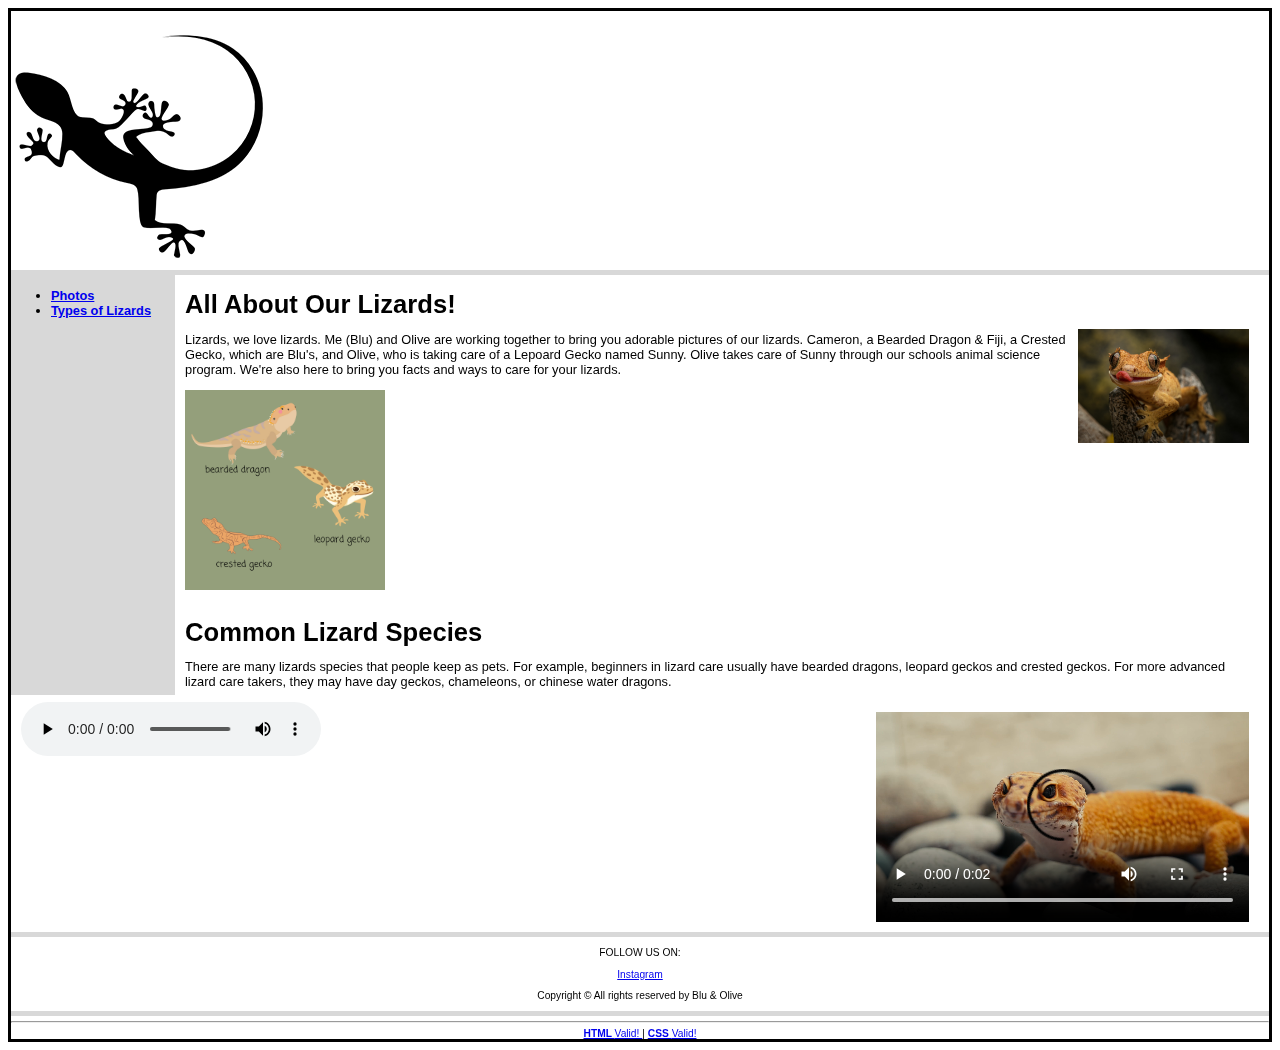
==== index.html @ ade9fddc "crested gecko jpg" ====
<!DOCTYPE html>
<html lang="en">
<head>
<meta charset="utf=8">
<meta name="viewport" content="width=device-width, initial-scale=1.0">
<link rel="Stylesheet" href="style.css">
<title>lizards</title>
<script>
    function init() {
      var loc = window.location.href;
      var HTMLvalidLinkStr = 'https://www.freeformatter.com/html-validator.html' + loc;
      var CSSvalidLinkStr = 'http://jigsaw.w3.org/css-validator/validator?uri=' +
                            loc + '?profile=css3';
      document.getElementById("vLink1").setAttribute("href", HTMLvalidLinkStr);
      document.getElementById("vLink2").setAttribute("href", CSSvalidLinkStr);
    }
    window.onload = init;
    </script>
</head>
<body>
    <header>
        <img src="media/lizardlogo.png" alt="lizard logo" />
    </header>
    <nav>
        <ul>
            <li><a href="photos.html">Photos</a></li>
            <li><a href="lizards.html">Types of Lizards</a></li>
        </ul>
    </nav>
    <article>
        <h1>All About Our Lizards!</h1>
        <img class="floatright" src="media/crestedgecko.jpg" height="114" alt="crestedgecko" />
        <p>
            Lizards, we love lizards. Me (Blu) and Olive are working together to bring you adorable pictures of our lizards. Cameron, a Bearded Dragon & Fiji, a Crested Gecko, which are Blu's, and Olive, who is taking care of a Lepoard Gecko named Sunny. Olive takes care of Sunny through our schools animal science program. We're also here to bring you facts and ways to care for your lizards.
        </p>
        <img src="media/3lizards.png" width="200" height="200" alt="lizards" />
    </article>
    <article>
        <h1>Common Lizard Species</h1>
        <p>
            There are many lizards species that people keep as pets. For example, beginners in lizard care usually have bearded dragons, leopard geckos and crested geckos. For more advanced lizard care takers, they may have day geckos, chameleons, or chinese water dragons.
        </p>
        <audio controls="controls">
            <source src="media/lizard.mp3" type="audio/mpeg"/>
            Your browser does not support the HTML5 audio element.
        </audio>
        <video class="floatright" height="210" controls="controls">
            <source src="media/leopardgecko.mp4" type="video/mp4" />
            Your browser does not support the HTML5 video element.
        </video>
    </article>
    <footer>
        <p>
            FOLLOW US ON:
        </p>
        <p>
            <a href="https://instagram.com/lizards_web?igshid=OGQ5ZDc2ODk2ZA==">Instagram</a>
        </p>
        <p>
            Copyright &copy; All rights reserved by Blu & Olive
        </p>
    </footer>
    <footer>
        <hr>
        <a id="vLink1">
        <strong> HTML </strong> Valid! </a> |
        <a id="vLink2">
        <strong> CSS </strong> Valid! </a>
    </footer>
</body>
---- style.css ----
body {
    font-size: 80%;
    font-family: arial, helvetica, geneva, sans-serif;
}
footer {
    font-size: 80%;
    text-align: center;
}
h1 {
    font-family: arial, helvetica, geneva, sans-serif;
}
article {
    padding: 10px;
}
body {
    font-size: 80%;
    font-family: arial, helvetica, geneva, sans-serif;
    border-style: solid;
    border-width: 5px
    border-color: #d8d8d8;
}
footer {
    font-size: 80%;
    text-align: center;
    clear: both;
    border-top-style: solid;
    border-top-width: 5px;
    border-top-color: #d8d8d8;
    margin-top: 0;
    padding: 0;
}
h1 {
    font-family: arial, helvetica, geneva, sans-serif;
    margin-top: 5px;
    margin-bottom: 0px;
}
header {
    border-bottom-style: solid;
    border-bottom-width: 5px;
    border-bottom-color: #d8d8d8;
}
nav {
    background: #d8d8d8;
    font-weight: bold;
    float: left;
    height: 420px;
    padding-right: 24px;
    margin-right: 10px;
}
.floatright {
    float: right;
    clear: right;
    margin: 10px;
}
nav {
    background: #d8d8d8;
    font-weight: bold;
    float: left;
    height: 420px;
}
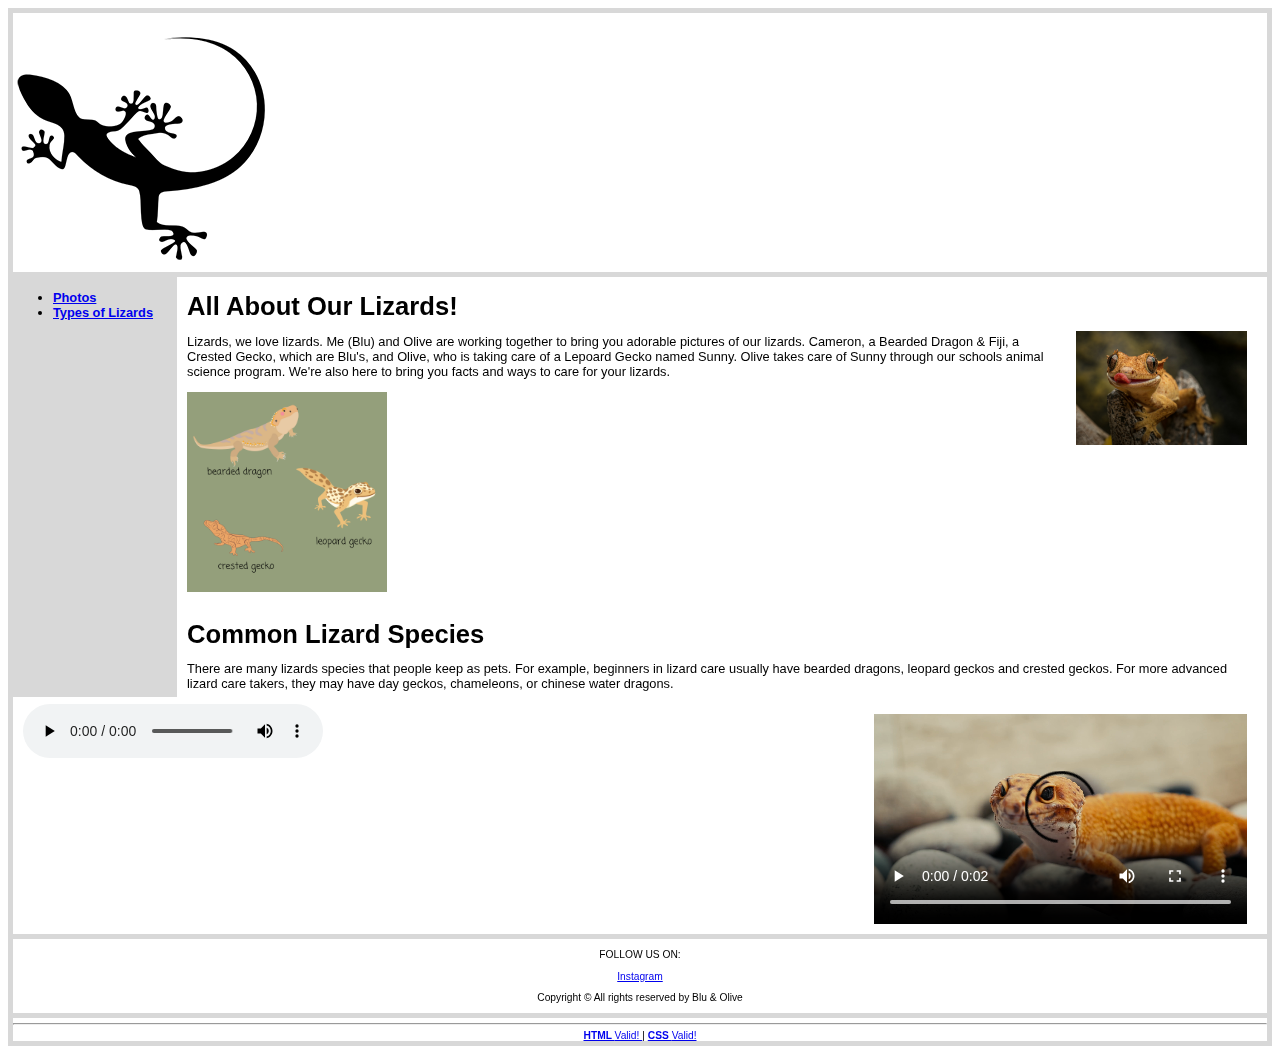
==== commit d891acbd: "validator links" ====
--- a/index.html
+++ b/index.html
@@ -8,7 +8,7 @@
 <script>
     function init() {
       var loc = window.location.href;
-      var HTMLvalidLinkStr = 'https://www.freeformatter.com/html-validator.html' + loc;
+      var HTMLvalidLinkStr = 'http://validator.w3.org/check?uri=' + loc;
       var CSSvalidLinkStr = 'http://jigsaw.w3.org/css-validator/validator?uri=' +
                             loc + '?profile=css3';
       document.getElementById("vLink1").setAttribute("href", HTMLvalidLinkStr);
--- a/style.css
+++ b/style.css
@@ -16,7 +16,7 @@
     font-size: 80%;
     font-family: arial, helvetica, geneva, sans-serif;
     border-style: solid;
-    border-width: 5px
+    border-width: 5px;
     border-color: #d8d8d8;
 }
 footer {
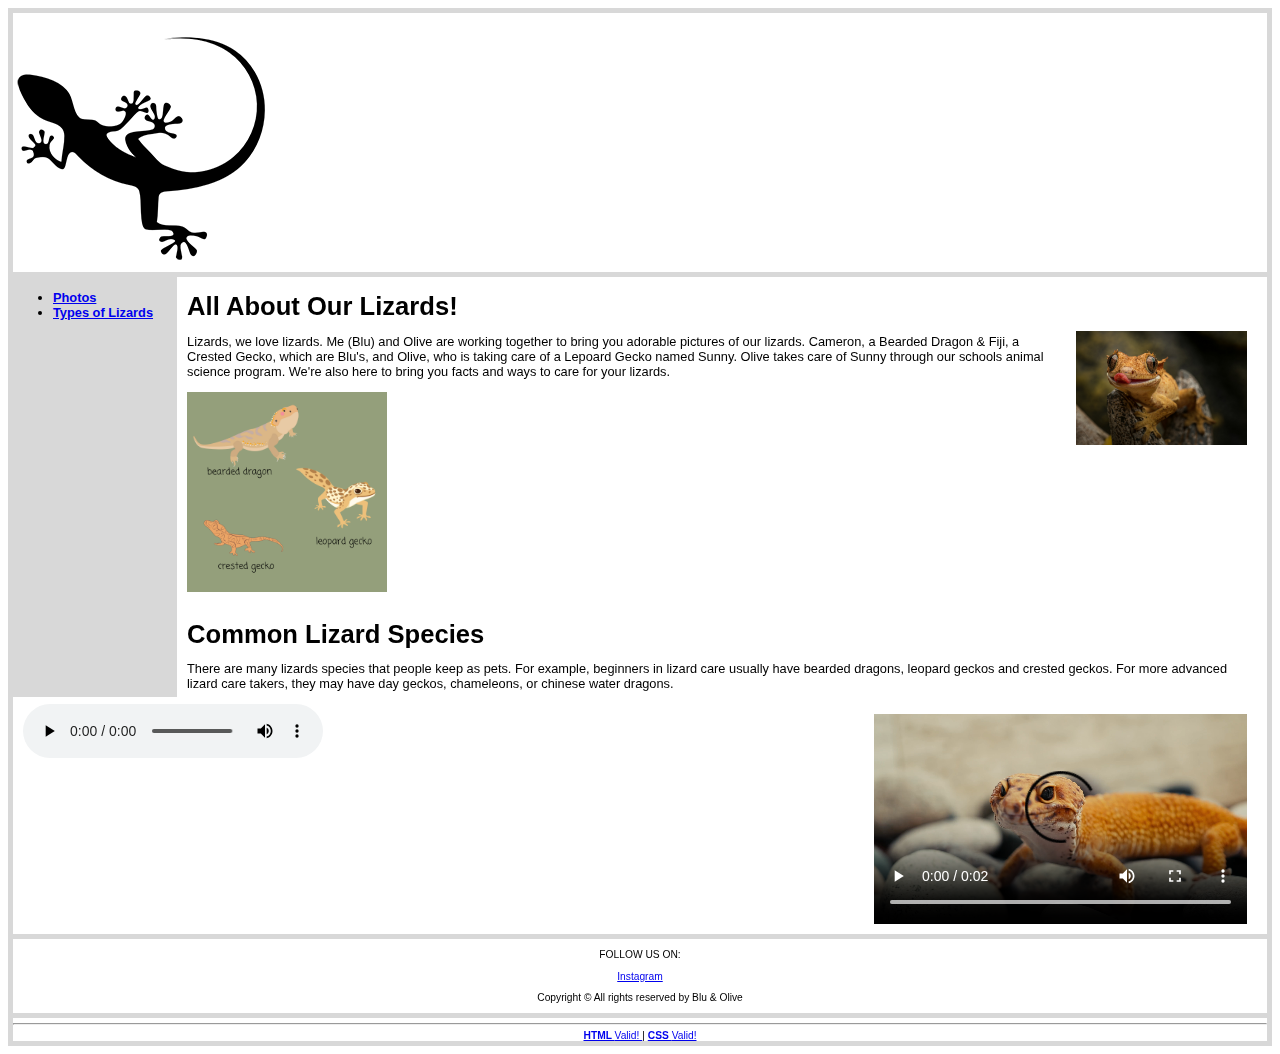
==== commit 15c68a16: "fixed error" ====
--- a/index.html
+++ b/index.html
@@ -1,7 +1,7 @@
 <!DOCTYPE html>
 <html lang="en">
 <head>
-<meta charset="utf=8">
+<meta charset="utf-8">
 <meta name="viewport" content="width=device-width, initial-scale=1.0">
 <link rel="Stylesheet" href="style.css">
 <title>lizards</title>
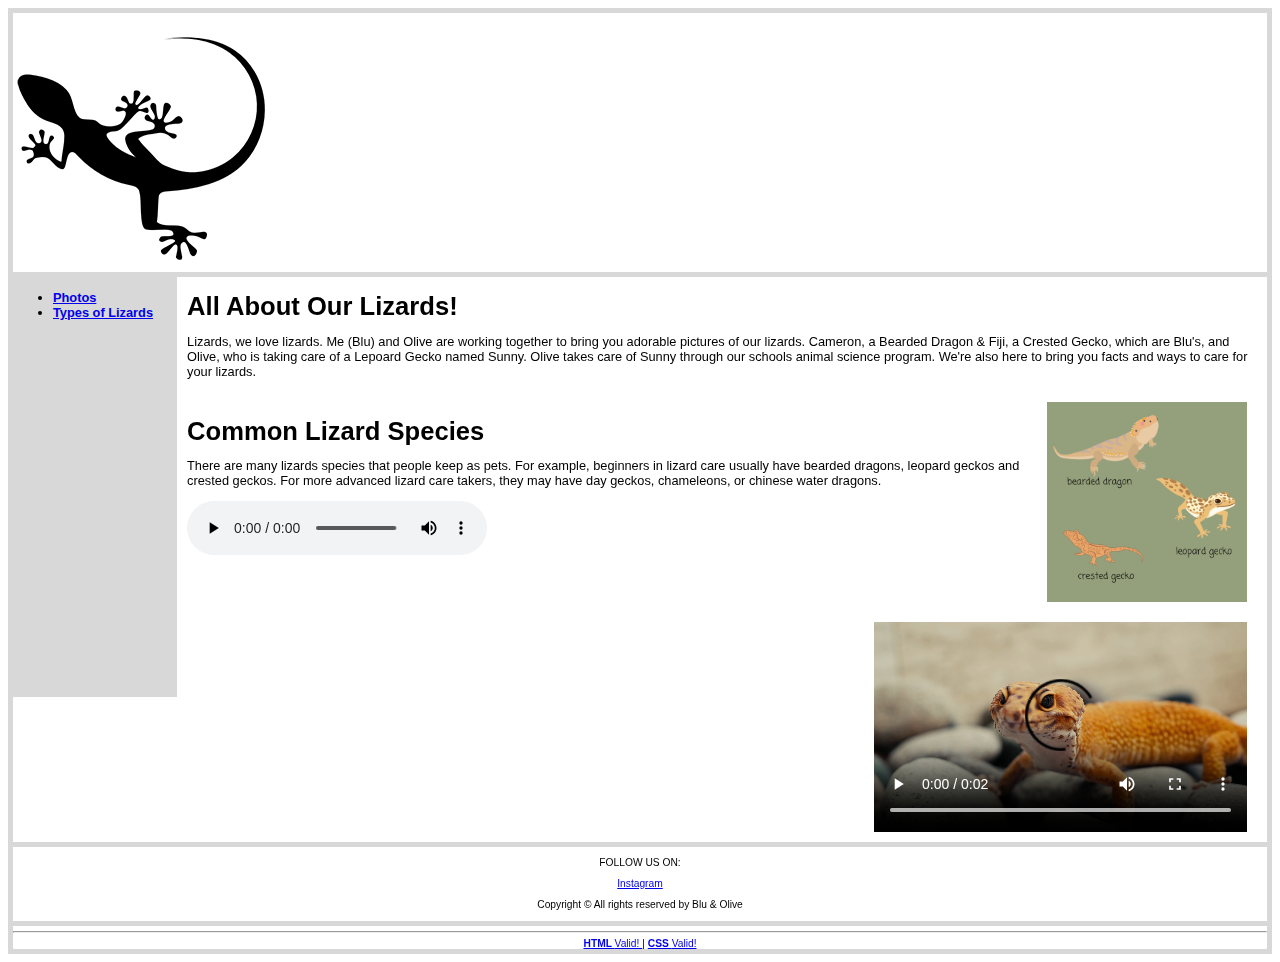
==== commit e7839e1a: "idk" ====
--- a/index.html
+++ b/index.html
@@ -1,20 +1,26 @@
 <!DOCTYPE html>
 <html lang="en">
 <head>
-<meta charset="utf-8">
+<meta charset="utf=8">
 <meta name="viewport" content="width=device-width, initial-scale=1.0">
 <link rel="Stylesheet" href="style.css">
 <title>lizards</title>
 <script>
     function init() {
       var loc = window.location.href;
-      var HTMLvalidLinkStr = 'http://validator.w3.org/check?uri=' + loc;
+      var HTMLvalidLinkStr = 'https://www.freeformatter.com/html-validator.html' + loc;
       var CSSvalidLinkStr = 'http://jigsaw.w3.org/css-validator/validator?uri=' +
                             loc + '?profile=css3';
       document.getElementById("vLink1").setAttribute("href", HTMLvalidLinkStr);
       document.getElementById("vLink2").setAttribute("href", CSSvalidLinkStr);
     }
     window.onload = init;
+    </script>
+     <script>
+        document.createElement("article");
+        document.createElement("footer");
+        document.createElement("header");
+        document.createElement("nav");
     </script>
 </head>
 <body>
@@ -29,11 +35,10 @@
     </nav>
     <article>
         <h1>All About Our Lizards!</h1>
-        <img class="floatright" src="media/crestedgecko.jpg" height="114" alt="crestedgecko" />
         <p>
             Lizards, we love lizards. Me (Blu) and Olive are working together to bring you adorable pictures of our lizards. Cameron, a Bearded Dragon & Fiji, a Crested Gecko, which are Blu's, and Olive, who is taking care of a Lepoard Gecko named Sunny. Olive takes care of Sunny through our schools animal science program. We're also here to bring you facts and ways to care for your lizards.
         </p>
-        <img src="media/3lizards.png" width="200" height="200" alt="lizards" />
+        <img class="floatright" src="media/3lizards.png" width="200" height="200" alt="lizards" />
     </article>
     <article>
         <h1>Common Lizard Species</h1>
--- a/style.css
+++ b/style.css
@@ -1,14 +1,4 @@
-body {
-    font-size: 80%;
-    font-family: arial, helvetica, geneva, sans-serif;
-}
-footer {
-    font-size: 80%;
-    text-align: center;
-}
-h1 {
-    font-family: arial, helvetica, geneva, sans-serif;
-}
+
 article {
     padding: 10px;
 }
@@ -52,9 +42,6 @@
     clear: right;
     margin: 10px;
 }
-nav {
-    background: #d8d8d8;
-    font-weight: bold;
-    float: left;
-    height: 420px;
+header, nav, article, footer {
+    display: block;
 }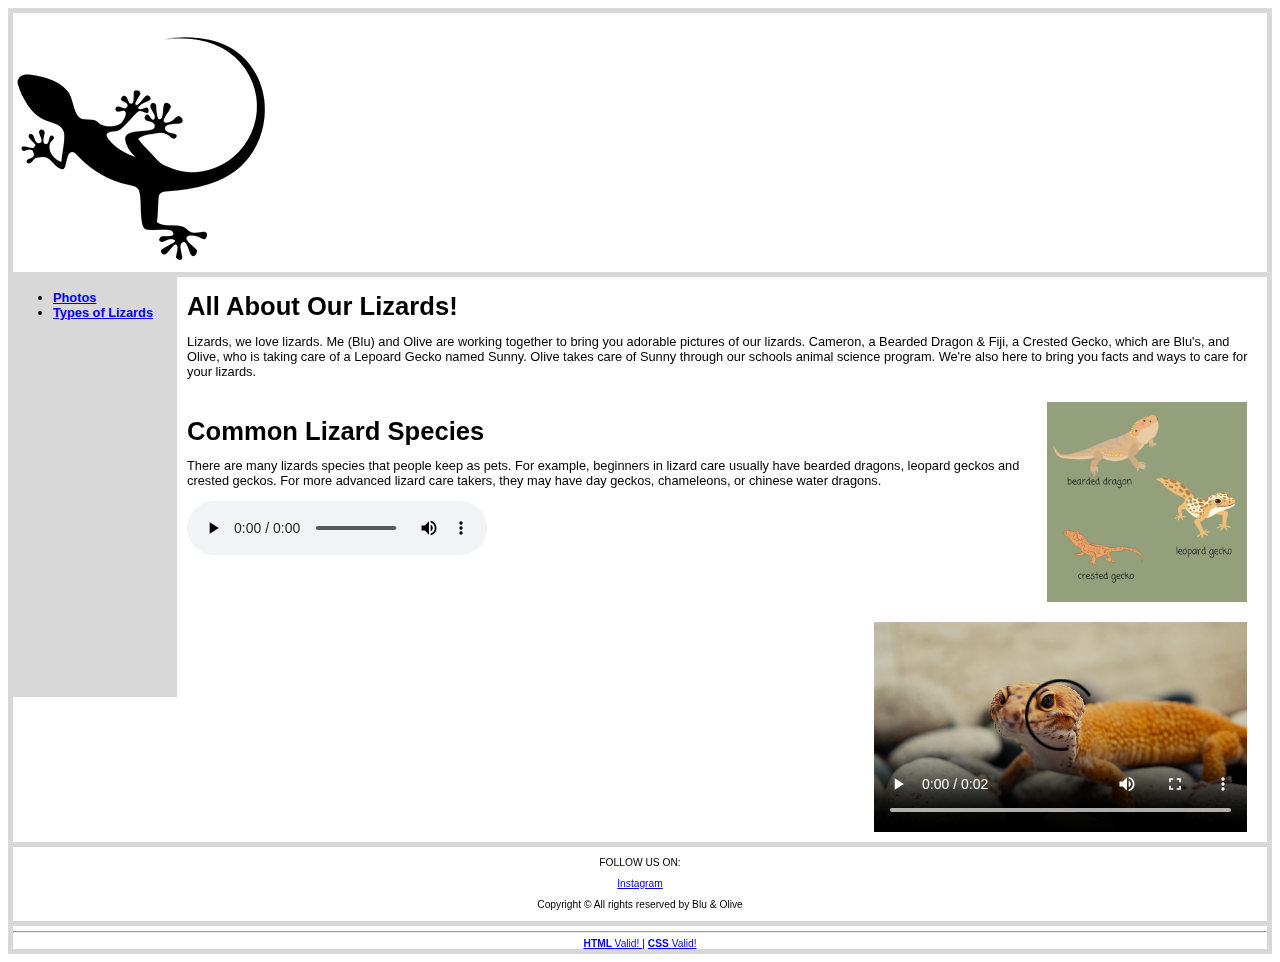
==== commit b9e54cc8: "Merge branch 'main' of https://github.com/1bMedina/lizards" ====
--- a/index.html
+++ b/index.html
@@ -1,14 +1,14 @@
 <!DOCTYPE html>
 <html lang="en">
 <head>
-<meta charset="utf=8">
+<meta charset="utf-8">
 <meta name="viewport" content="width=device-width, initial-scale=1.0">
 <link rel="Stylesheet" href="style.css">
 <title>lizards</title>
 <script>
     function init() {
       var loc = window.location.href;
-      var HTMLvalidLinkStr = 'https://www.freeformatter.com/html-validator.html' + loc;
+      var HTMLvalidLinkStr = 'http://validator.w3.org/check?uri=' + loc;
       var CSSvalidLinkStr = 'http://jigsaw.w3.org/css-validator/validator?uri=' +
                             loc + '?profile=css3';
       document.getElementById("vLink1").setAttribute("href", HTMLvalidLinkStr);
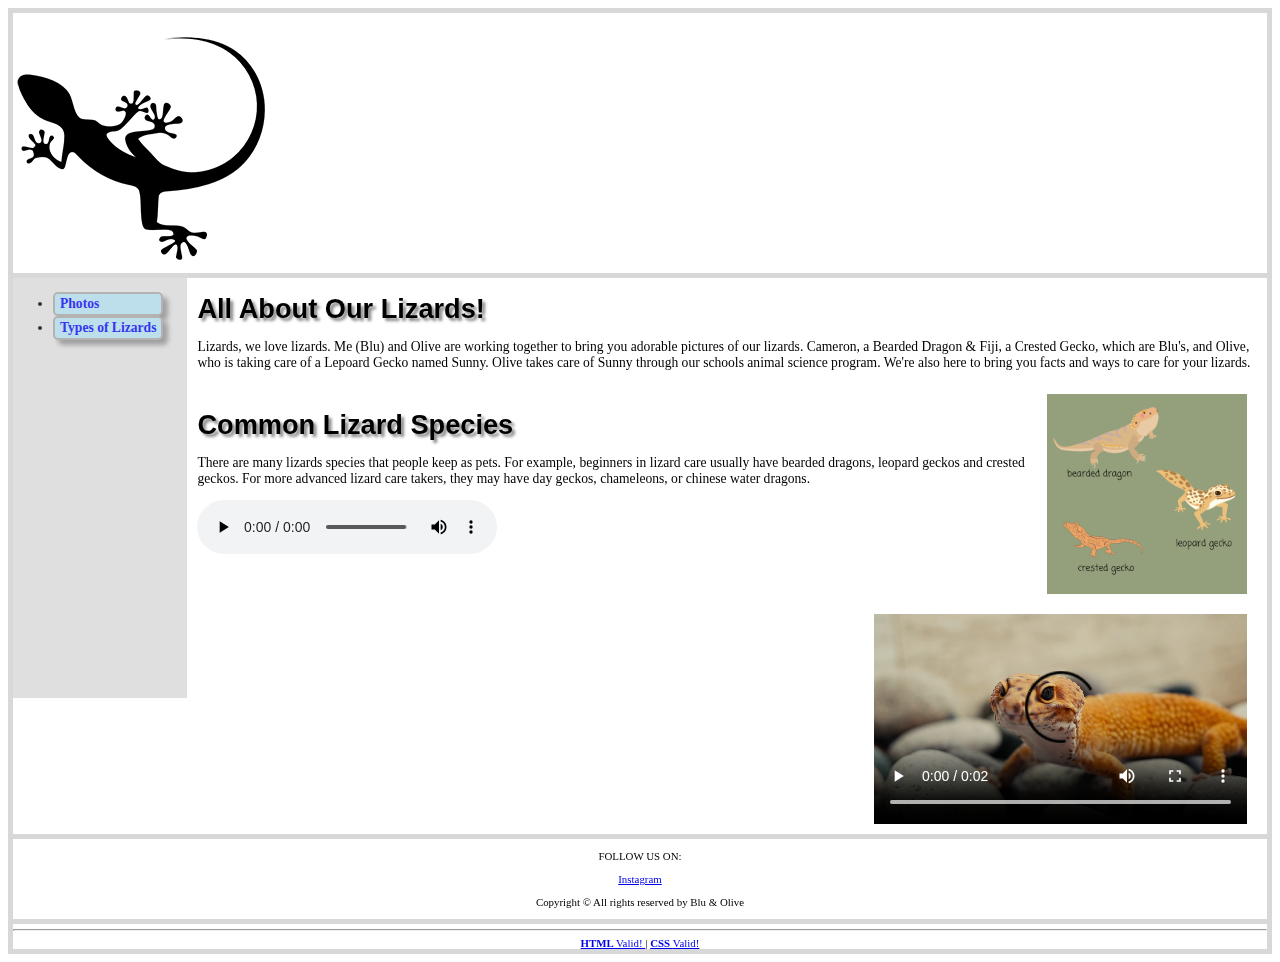
==== commit 13195442: "finished unit 3 labs" ====
--- a/index.html
+++ b/index.html
@@ -22,6 +22,11 @@
         document.createElement("header");
         document.createElement("nav");
     </script>
+        <style>
+            h2 ~ p {
+                font-style: italic;
+            }
+        </style>
 </head>
 <body>
     <header>
--- a/style.css
+++ b/style.css
@@ -1,10 +1,14 @@
+
+@font-face {
+    font-family: oregonfont;
+    src: url("../media/oregon book.ttf");
+}
 
 article {
     padding: 10px;
 }
 body {
-    font-size: 80%;
-    font-family: arial, helvetica, geneva, sans-serif;
+    font-size: 85%;
     border-style: solid;
     border-width: 5px;
     border-color: #d8d8d8;
@@ -23,6 +27,7 @@
     font-family: arial, helvetica, geneva, sans-serif;
     margin-top: 5px;
     margin-bottom: 0px;
+    text-shadow: 3px 3px 3px #888888;
 }
 header {
     border-bottom-style: solid;
@@ -36,6 +41,7 @@
     height: 420px;
     padding-right: 24px;
     margin-right: 10px;
+    opacity: 0.8;
 }
 .floatright {
     float: right;
@@ -44,4 +50,18 @@
 }
 header, nav, article, footer {
     display: block;
-}+}
+section {
+    background-image: url("../media/globe.png");
+    background-repeat: no-repeat;
+    background-size: contain;
+}
+nav a {
+    display: block;
+    border: 2px solid #a1a1a1;
+    padding: 2px 5px;
+    background: #add8e6;
+    border-radius: 5px;
+    text-decoration: none;
+    box-shadow: 5px 5px 5px #888888;
+}
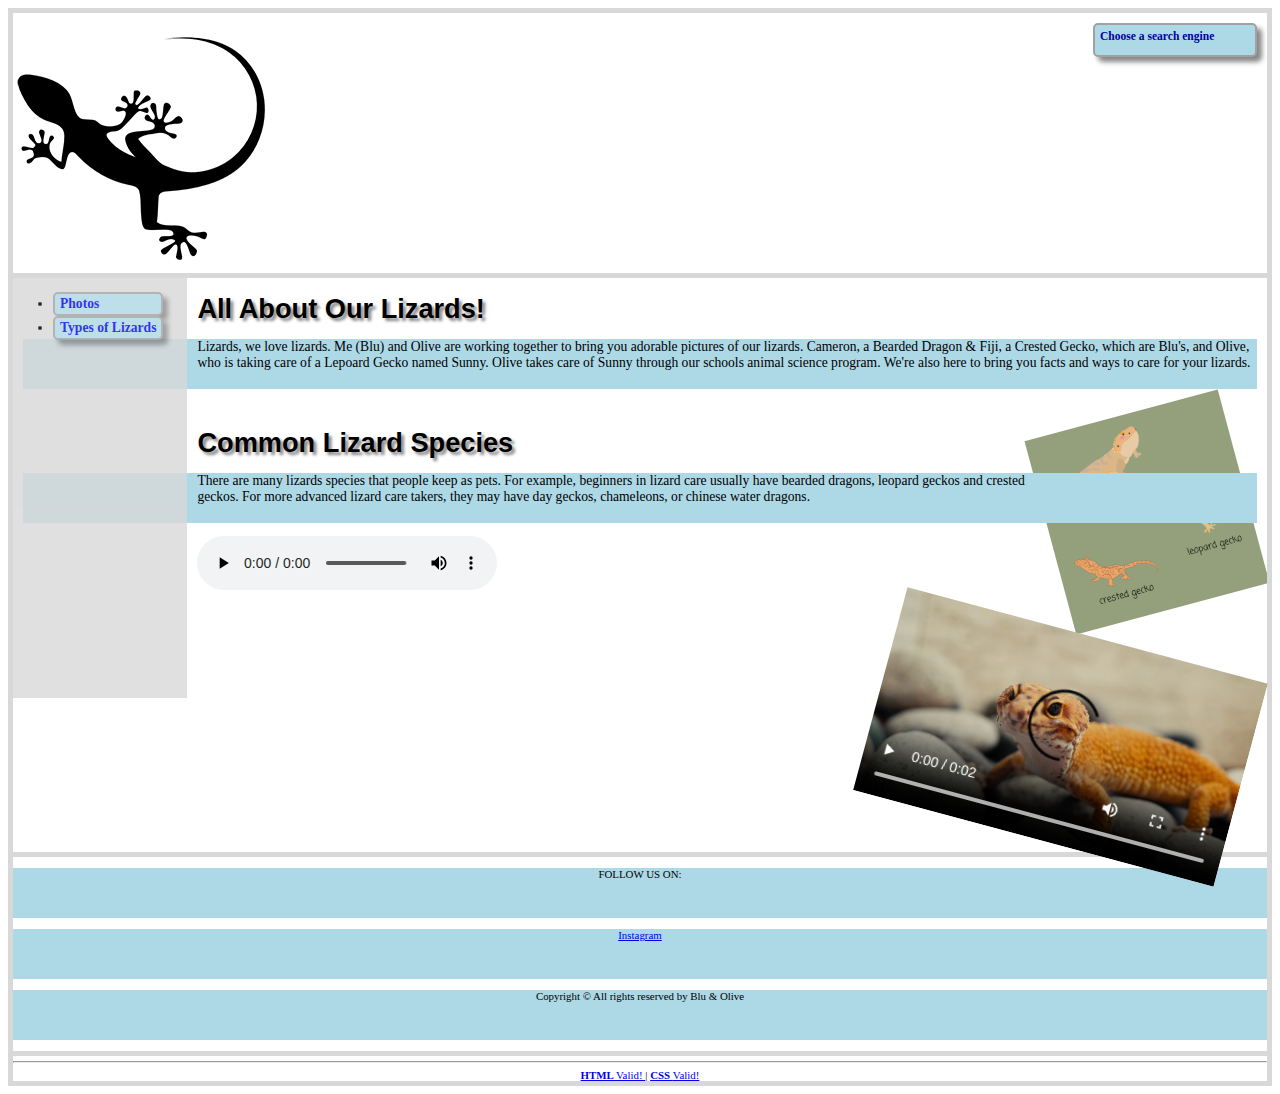
==== commit 4d7a6bab: "it works now" ====
--- a/index.html
+++ b/index.html
@@ -30,7 +30,15 @@
 </head>
 <body>
     <header>
-        <img src="media/lizardlogo.png" alt="lizard logo" />
+        <img id="animation" src="media/lizardlogo.png" alt="lizard logo" >
+        <div class="floatright" id="drop-menu">
+            Choose a search engine
+            <ul class="sub-menu">
+                <li><a href="http://www.bing.com">Bing</a></li>
+                <li><a href="http://www.google.com"> Google</a></li>
+                <li><a href="http://www.yahoo.com">Yahoo!</a></li>
+            </ul>
+        </div>
     </header>
     <nav>
         <ul>
@@ -43,7 +51,7 @@
         <p>
             Lizards, we love lizards. Me (Blu) and Olive are working together to bring you adorable pictures of our lizards. Cameron, a Bearded Dragon & Fiji, a Crested Gecko, which are Blu's, and Olive, who is taking care of a Lepoard Gecko named Sunny. Olive takes care of Sunny through our schools animal science program. We're also here to bring you facts and ways to care for your lizards.
         </p>
-        <img class="floatright" src="media/3lizards.png" width="200" height="200" alt="lizards" />
+        <img class="floatright" id="img-rotate" src="media/3lizards.png" width="200" height="200" alt="lizards" >
     </article>
     <article>
         <h1>Common Lizard Species</h1>
@@ -51,11 +59,11 @@
             There are many lizards species that people keep as pets. For example, beginners in lizard care usually have bearded dragons, leopard geckos and crested geckos. For more advanced lizard care takers, they may have day geckos, chameleons, or chinese water dragons.
         </p>
         <audio controls="controls">
-            <source src="media/lizard.mp3" type="audio/mpeg"/>
+            <source src="media/lizard.mp3" type="audio/mpeg">
             Your browser does not support the HTML5 audio element.
         </audio>
-        <video class="floatright" height="210" controls="controls">
-            <source src="media/leopardgecko.mp4" type="video/mp4" />
+        <video class="floatright" id="video-rotate" height="210" controls="controls">
+            <source src="media/leopardgecko.mp4" type="video/mp4" >
             Your browser does not support the HTML5 video element.
         </video>
     </article>
--- a/style.css
+++ b/style.css
@@ -52,9 +52,10 @@
     display: block;
 }
 section {
-    background-image: url("../media/globe.png");
+    background-image: url("media/crestedgecko.jpg");
     background-repeat: no-repeat;
     background-size: contain;
+    resize: both;
 }
 nav a {
     display: block;
@@ -65,3 +66,72 @@
     text-decoration: none;
     box-shadow: 5px 5px 5px #888888;
 }
+#img-rotate {
+    z-index: -1;
+    position: relative;
+    -ms-transform: rotate(345deg); /* Microsoft Edge */
+    -webkit-transform: rotate(345deg); /* Chrome and Safari */
+    transform: rotate(345deg);
+}
+#video-rotate {
+    -ms-transform: rotate(15deg); /* Microsoft Edge */
+    -webkit-transform: rotate(15deg); /* Chrome and Safari */
+    transform: rotate(15deg);
+}
+#logo-rotate {
+    -webkit-transform: rotateY(180deg); /* Safari and Chrome */
+    transform: rotateY(180deg);
+}
+p {
+    height: 50px;
+    background: #add8e6;
+    transition: width 3s, height 3s, transform 3s;
+}
+p:hover {
+    width: 900px;
+    height: 50px;
+    transform: rotate(360deg);
+}
+#drop-menu {
+    width: 150px;
+    cursor: pointer;
+    display: block;
+    border: 2px solid #a1a1a1;
+    padding: 5px;
+    height: 20px;
+    max-height: 20px;
+    background: #add8e6;
+    border-radius: 5px;
+    box-shadow: 5px 5px 5px #888888;
+    font-family: oregonfont;
+    font-weight: bold;
+    font-size: 85%;
+    color: #0000a0;
+}
+#drop-menu:hover {
+    border: 3px solid #bababa;
+}
+#drop-menu:hover .sub-menu {
+    display: inline-block;
+}
+.sub-menu {
+    display: none;
+    width: 150px;
+    padding: 5px 5px;
+    border-radius: 5px;
+    box-shadow: 5px 5px 5px #888888;
+    -webkit-box-shadow: 5px 5px 5px rgba(0, 0, 0, 0.2);
+    -moz-box-shadow: 5px 5px 5px rgba(0, 0, 0, 0.2);
+    box-shadow: 5px 5px 5px rgba(0, 0, 0, 0.2);
+}
+.sub-menu li {
+    list-style-type: none;
+    display: block;
+    border: 2px solid #add8e6;
+    padding: 2px 5px;
+    background: #d8d8d8;
+    border-radius: 5px;
+}
+.sub-menu li:hover {
+    border: 3px solid #bababa;
+}
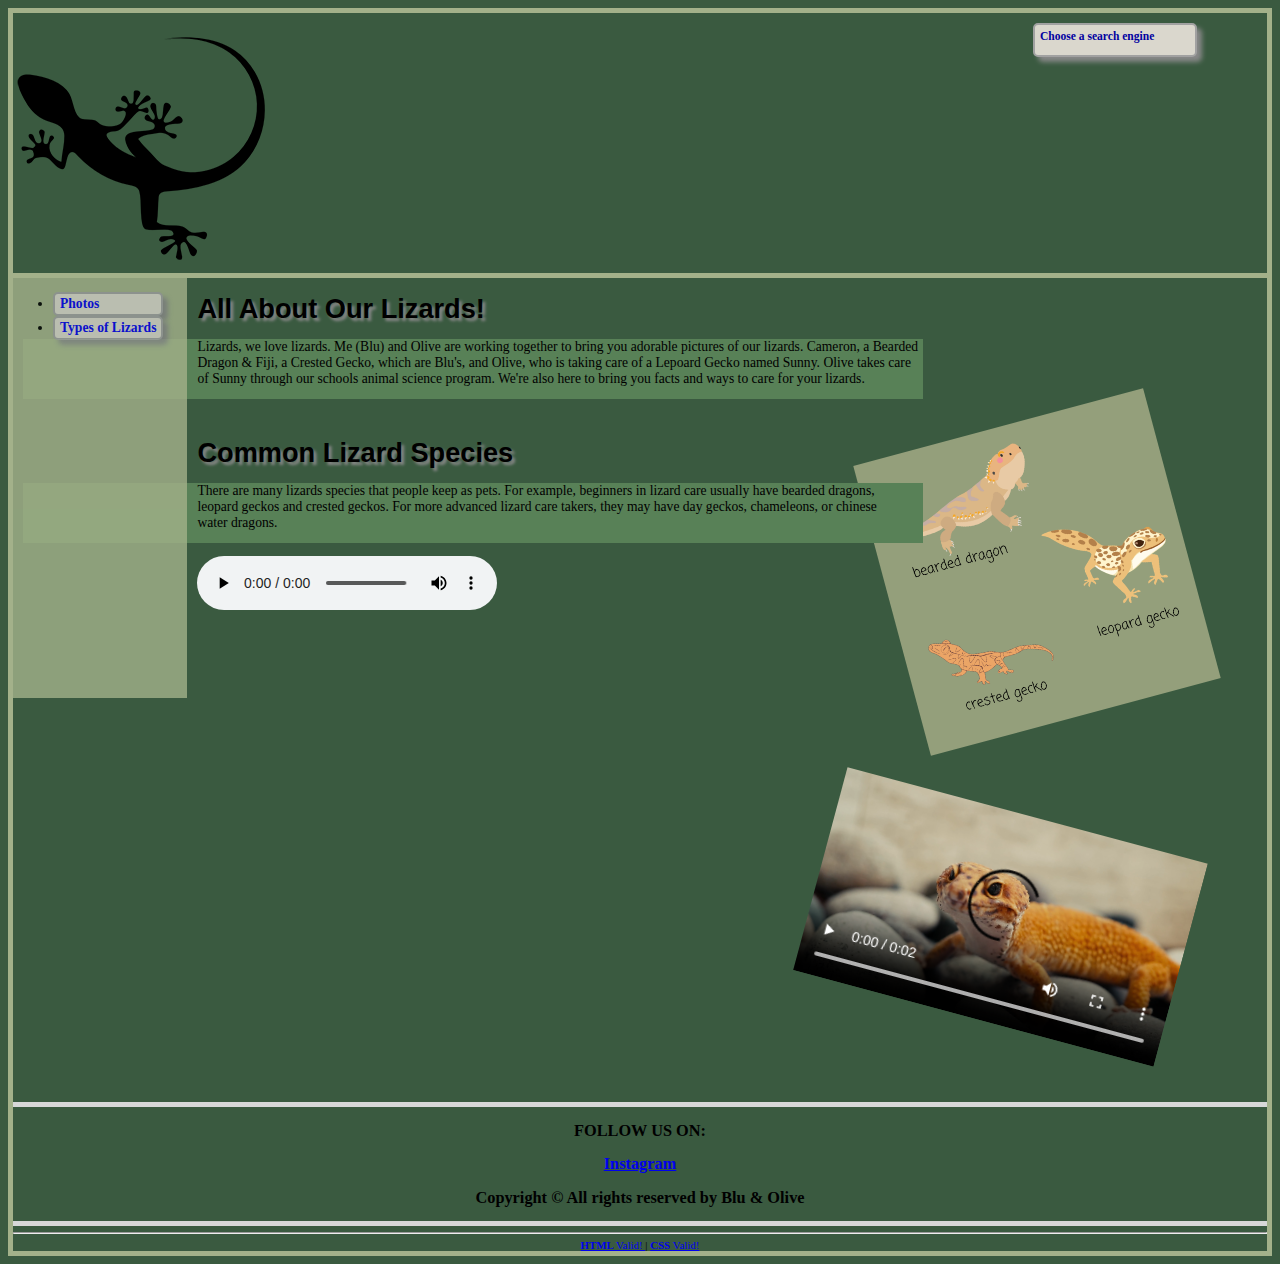
==== commit 77d6f8d1: "moved images" ====
--- a/index.html
+++ b/index.html
@@ -51,7 +51,7 @@
         <p>
             Lizards, we love lizards. Me (Blu) and Olive are working together to bring you adorable pictures of our lizards. Cameron, a Bearded Dragon & Fiji, a Crested Gecko, which are Blu's, and Olive, who is taking care of a Lepoard Gecko named Sunny. Olive takes care of Sunny through our schools animal science program. We're also here to bring you facts and ways to care for your lizards.
         </p>
-        <img class="floatright" id="img-rotate" src="media/3lizards.png" width="200" height="200" alt="lizards" >
+        <img class="floatright" id="img-rotate" src="media/3lizards.png" width="300" height="300" alt="lizards" >
     </article>
     <article>
         <h1>Common Lizard Species</h1>
@@ -68,15 +68,15 @@
         </video>
     </article>
     <footer>
-        <p>
+        <h2>
             FOLLOW US ON:
-        </p>
-        <p>
+        </h2>
+        <h2>
             <a href="https://instagram.com/lizards_web?igshid=OGQ5ZDc2ODk2ZA==">Instagram</a>
-        </p>
-        <p>
+        </h2>
+        <h2>
             Copyright &copy; All rights reserved by Blu & Olive
-        </p>
+        </h2>
     </footer>
     <footer>
         <hr>
--- a/style.css
+++ b/style.css
@@ -11,7 +11,8 @@
     font-size: 85%;
     border-style: solid;
     border-width: 5px;
-    border-color: #d8d8d8;
+    border-color: #a3b18a;
+    background-color: #3a5a40;
 }
 footer {
     font-size: 80%;
@@ -32,10 +33,10 @@
 header {
     border-bottom-style: solid;
     border-bottom-width: 5px;
-    border-bottom-color: #d8d8d8;
+    border-bottom-color: #a3b18a;
 }
 nav {
-    background: #d8d8d8;
+    background: #a3b18a;
     font-weight: bold;
     float: left;
     height: 420px;
@@ -47,6 +48,8 @@
     float: right;
     clear: right;
     margin: 10px;
+    margin-right: 70px;
+    margin-bottom: 80px;
 }
 header, nav, article, footer {
     display: block;
@@ -61,7 +64,7 @@
     display: block;
     border: 2px solid #a1a1a1;
     padding: 2px 5px;
-    background: #add8e6;
+    background: #dad7cd;
     border-radius: 5px;
     text-decoration: none;
     box-shadow: 5px 5px 5px #888888;
@@ -83,13 +86,16 @@
     transform: rotateY(180deg);
 }
 p {
-    height: 50px;
-    background: #add8e6;
+    height: 60px;
+    width: 900px;
+    background: #588157;
     transition: width 3s, height 3s, transform 3s;
+    z-index: -1;
 }
 p:hover {
+    z-index: -1;
     width: 900px;
-    height: 50px;
+    height: 100px;
     transform: rotate(360deg);
 }
 #drop-menu {
@@ -100,7 +106,7 @@
     padding: 5px;
     height: 20px;
     max-height: 20px;
-    background: #add8e6;
+    background: #dad7cd;
     border-radius: 5px;
     box-shadow: 5px 5px 5px #888888;
     font-family: oregonfont;
@@ -127,7 +133,7 @@
 .sub-menu li {
     list-style-type: none;
     display: block;
-    border: 2px solid #add8e6;
+    border: 2px solid #dad7cd;
     padding: 2px 5px;
     background: #d8d8d8;
     border-radius: 5px;
@@ -135,3 +141,6 @@
 .sub-menu li:hover {
     border: 3px solid #bababa;
 }
+img {
+    margin-right: 20px;
+}